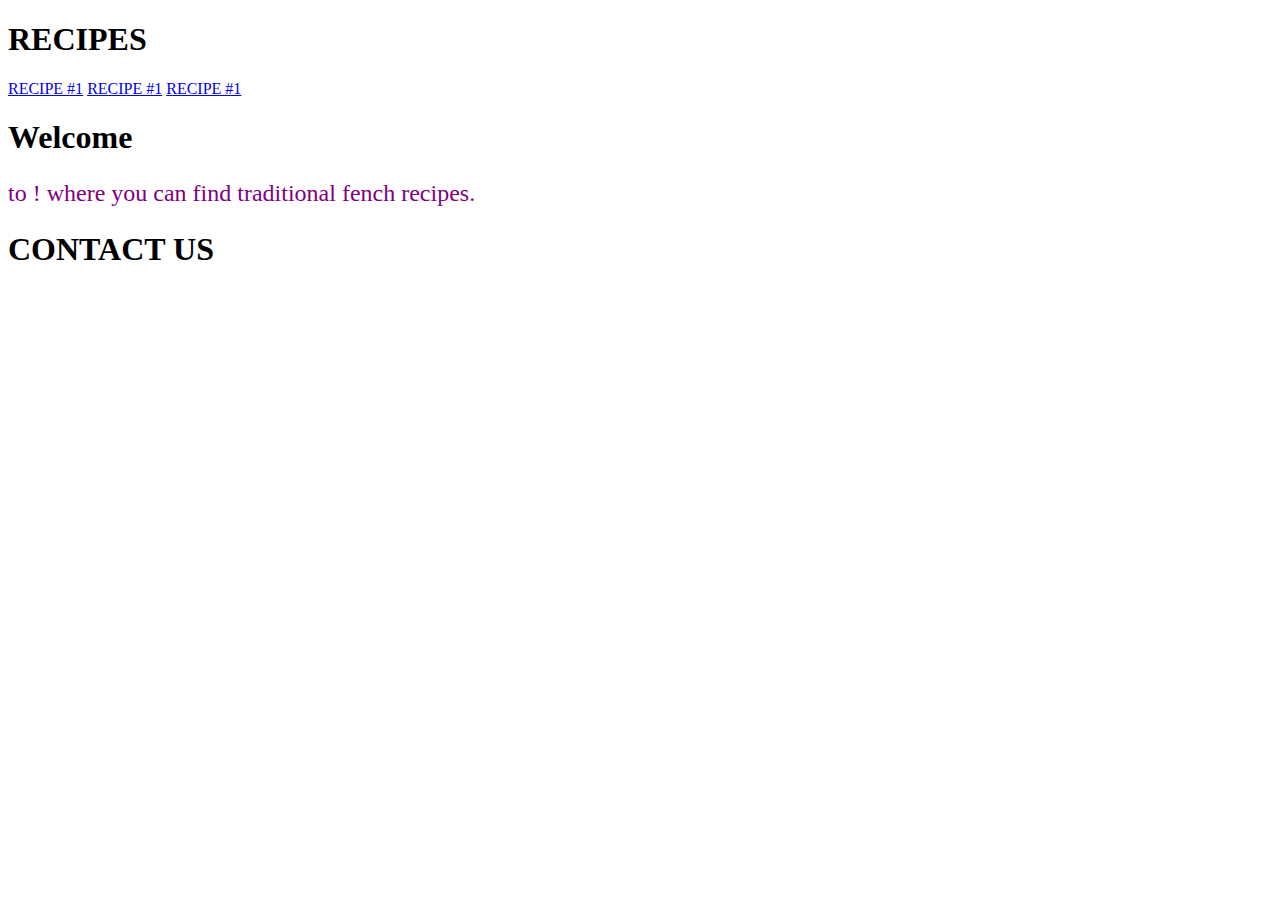
==== churros-recipe.html @ 663ec64d "created 3 sub recipe pages" ====
<!DOCTYPE html>
<html lang="en">
<head>
    <meta charset="UTF-8">
    <meta name="viewport" content="width=device-width, initial-scale=1.0">
    <link rel="stylesheet" href="demo.css">
    <title>Recipe Book</title>
</head>
<body>
    <header>
        <!-- .class + name of class will create a div class for us-->
        <div class="hero">
            <!-- h1.hero-title + tab is a shortcut to create a class 
            by using classes, I can apply styles for specific h1's rather than all h1's-->
            <h1 class="hero-title">RECIPES</h1>
        </div>
    </header>

    <!-- have a summer menu and a winter menu. -->
    <nav>
    <!--  puttng the class inside the anchor tag applies the set of css rules that you have given to that class-->
        <a href="./cookie-recipe.html" class="anchor">RECIPE #1</a>
        <a href="./churros-recipe.html" class="anchor">RECIPE #1</a>
        <a href="./cremebrulee-recipe.html" class="anchor">RECIPE #1</a>
    </nav>

    <main>
        <h1>Welcome</h1>
        <p>to ! where you can find traditional fench recipes.</p>
    </main>

    <footer>
        <!-- h1.contact means it will create an h1 class with contact as its class value. -->
        <h1 class="contact">CONTACT US</h1>
    </footer>
</body>
</html>

<!-- 
vocabulary: (prolifically used)
header - is the visual thing (usually has an image in the background behind the text)
nav - 
main - 
footer - links

card(s) - image(s) on website.
hero - eyecatching big text with image in the background. 


do:
- create 3 links name-recipe.html
- create 3 more pages using these link names as the page name. 
- select all from index and copy past every thing for each of the pages because it just follows the same structure
- customise that page to suit that recipe.
- have a brief description of the dish. 
- have a link to go back home.
-   
 -->
---- demo.css ----
/* write the thing you want to target (target all p tags)
press enter to give space 
inside the space on each line, we enter command
We need to spell in american*/
p {
color: purple;
font-size: 24px;
}
/* bring css rules into html */

/* when we target the width of a photo, it will automatically target the height too. */
img {
    width: 300px;
}
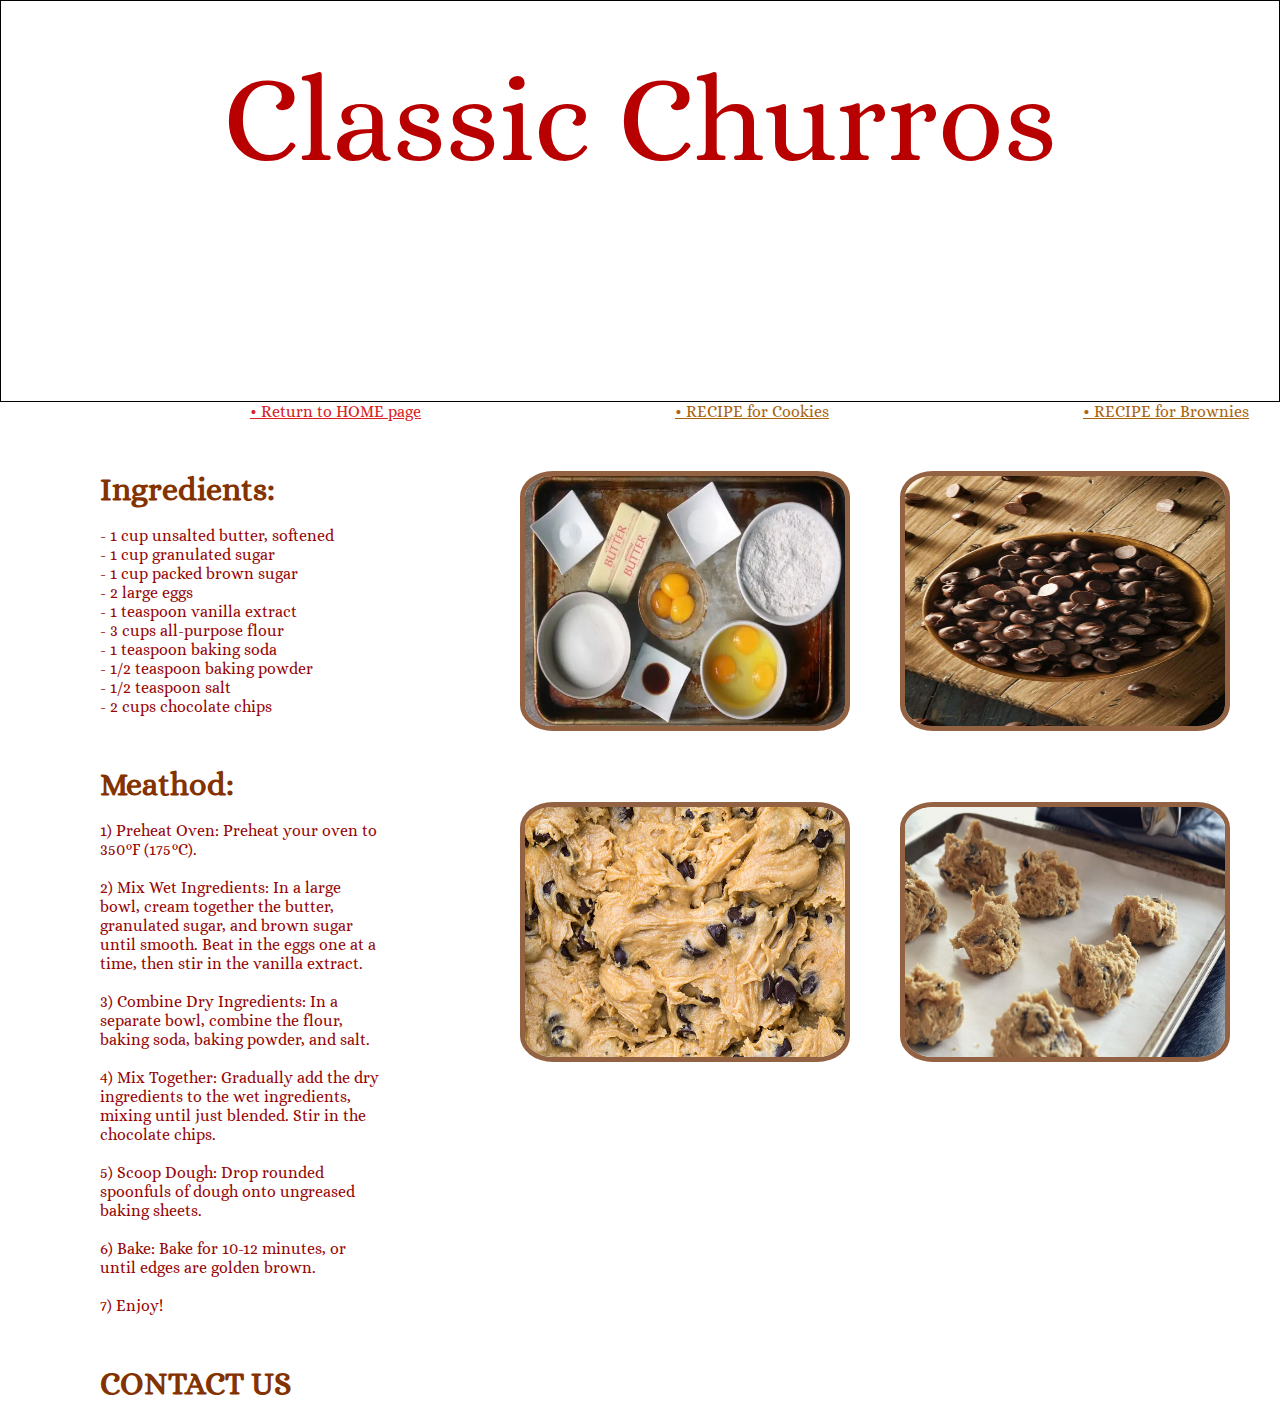
==== commit f40f28cf: "started nav bar, made 3 subpages" ====
--- a/churros-recipe.html
+++ b/churros-recipe.html
@@ -3,8 +3,11 @@
 <head>
     <meta charset="UTF-8">
     <meta name="viewport" content="width=device-width, initial-scale=1.0">
-    <link rel="stylesheet" href="demo.css">
-    <title>Recipe Book</title>
+    <link rel="preconnect" href="https://f23/onts.googleapis.com">
+    <link rel="preconnect" href="https://fonts.gstatic.com" crossorigin>
+    <link href="https://fonts.googleapis.com/css2?family=Alice&family=Cormorant+Garamond:ital,wght@0,300;0,400;0,500;0,600;0,700;1,300;1,400;1,500;1,600;1,700&family=Noto+Serif:ital,wght@0,100..900;1,100..900&display=swap" rel="stylesheet">
+    <link rel="stylesheet" href="churros.css">
+    <title>Classic Churros</title>
 </head>
 <body>
     <header>
@@ -12,47 +15,51 @@
         <div class="hero">
             <!-- h1.hero-title + tab is a shortcut to create a class 
             by using classes, I can apply styles for specific h1's rather than all h1's-->
-            <h1 class="hero-title">RECIPES</h1>
+            <h1 class="hero-title alice-regular-font">Classic Churros</h1>
         </div>
     </header>
-
-    <!-- have a summer menu and a winter menu. -->
-    <nav>
+    
+    <nav class="alice-regular-font">
     <!--  puttng the class inside the anchor tag applies the set of css rules that you have given to that class-->
-        <a href="./cookie-recipe.html" class="anchor">RECIPE #1</a>
-        <a href="./churros-recipe.html" class="anchor">RECIPE #1</a>
-        <a href="./cremebrulee-recipe.html" class="anchor">RECIPE #1</a>
+        <a href="./index.html" class="home-anchor">• Return to HOME page</a>
+        <a href="./cookies-recipe.html" class="anchor">• RECIPE for Cookies</a>
+        <a href="./brownies-recipe.html" class="anchor">• RECIPE for Brownies</a>
     </nav>
 
-    <main>
-        <h1>Welcome</h1>
-        <p>to ! where you can find traditional fench recipes.</p>
+    <main class="alice-regular-font">
+        <img src="./assets-recipes/choc-chips.jpeg" alt="A picture of cookie dough on tray.">  
+        <img src="./assets-recipes/cookies-mis-en-place.webp" alt="A picture of cookie dough.">  
+        <h1>Ingredients:</h1>
+        <p class="ingredients-description"><br>- 1 cup unsalted butter, softened <br>
+            - 1 cup granulated sugar <br>
+            - 1 cup packed brown sugar <br>
+            - 2 large eggs <br>
+            - 1 teaspoon vanilla extract <br>
+            - 3 cups all-purpose flour <br>
+            - 1 teaspoon baking soda <br>
+            - 1/2 teaspoon baking powder <br>
+            - 1/2 teaspoon salt <br>
+            - 2 cups chocolate chips </p>
+
+    <!-- put a class to divide the images in css -->
+        
+        <h1>Meathod:</h1>
+        <img src="./assets-recipes/cookies-on-tray.jpeg" alt="A picture of cookie dough on tray.">  
+        <img src="./assets-recipes/cookie-dough.jpeg" alt="A picture of cookie dough.">  
+        <p class="method-description">
+            <br>1) Preheat Oven: Preheat your oven to 350°F (175°C). <br><br>
+            2) Mix Wet Ingredients: In a large bowl, cream together the butter, granulated sugar, and brown sugar until smooth. Beat in the eggs one at a time, then stir in the vanilla extract. <br><br>
+            3) Combine Dry Ingredients: In a separate bowl, combine the flour, baking soda, baking powder, and salt. <br><br>
+            4) Mix Together: Gradually add the dry ingredients to the wet ingredients, mixing until just blended. Stir in the chocolate chips. <br><br>
+            5) Scoop Dough: Drop rounded spoonfuls of dough onto ungreased baking sheets. <br><br>
+            6) Bake: Bake for 10-12 minutes, or until edges are golden brown. <br><br>
+            7) Enjoy!</p>
+
     </main>
 
-    <footer>
+    <footer class="alice-regular-font">
         <!-- h1.contact means it will create an h1 class with contact as its class value. -->
         <h1 class="contact">CONTACT US</h1>
     </footer>
 </body>
-</html>
-
-<!-- 
-vocabulary: (prolifically used)
-header - is the visual thing (usually has an image in the background behind the text)
-nav - 
-main - 
-footer - links
-
-card(s) - image(s) on website.
-hero - eyecatching big text with image in the background. 
-
-
-do:
-- create 3 links name-recipe.html
-- create 3 more pages using these link names as the page name. 
-- select all from index and copy past every thing for each of the pages because it just follows the same structure
-- customise that page to suit that recipe.
-- have a brief description of the dish. 
-- have a link to go back home.
--   
- -->+</html>--- a/churros.css
+++ b/churros.css
@@ -0,0 +1,69 @@
+/* browses by default create a gap. */
+* {
+    padding: 0;
+    margin: 0;
+}
+
+h1{
+    color: rgb(131, 50, 0);
+    margin-top: 50px;
+    margin-left: 100px;
+}
+
+.hero{
+    text-align: center;
+    height: 400px;
+    border: 1px solid black;
+    /* 4th 000 is black and the 4th parameter is a transparity a degree of 0-1 */
+    background: url(./assets-recipes/cookies.png) center center no-repeat;
+    /* center center for the x and y axis */
+    background-size: cover;
+}
+
+/* only with the class .hero-title */
+/* you always need to include the dot in css. for html, its just a shorthand. */
+.hero-title {
+    text-align: center;
+    color:rgb(185, 0, 0);
+    font-size: 120px;
+    margin-right: 100px;
+    /* line style, solid, dash */
+}
+
+.anchor{
+    margin-left: 250px;
+    color: rgb(169, 100, 16);
+}
+
+.home-anchor {
+    margin-left: 250px;
+    color: rgb(216, 33, 33);
+}
+
+p{
+    text-align: left;
+    color: rgb(149, 6, 6);
+    margin-left: 100px;
+    margin-right: 900px; 
+}
+
+/* // <uniquifier>: Use a unique and descriptive class name
+// <weight>: Use a value from 100 to 900 */
+
+.alice-regular-font {
+  font-family: "Alice", serif;
+  font-optical-sizing: auto;
+  font-weight: 400;
+  font-style: normal;
+}
+
+img {
+    width: 25%;
+    height: 250px;
+    float: right;
+    display: block;
+    margin-right: 50px;
+    border-radius: 10%;
+    border: 5px solid rgb(147, 98, 67);
+}
+
